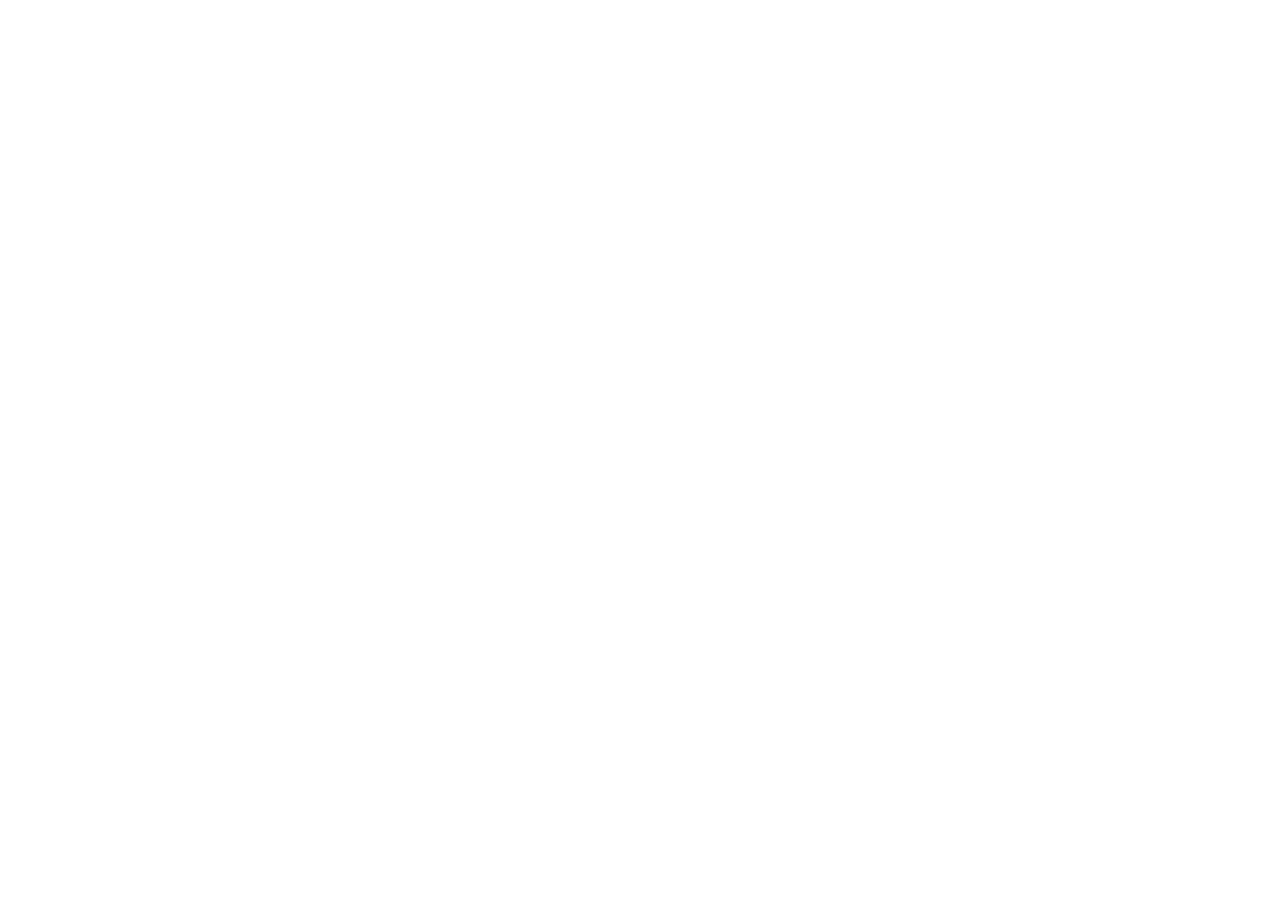
==== test1/index.html @ c322c884 "Initial commit" ====
<!DOCTYPE html>
<html lang="ko">
<head>
  <meta charset="UTF-8">
  <meta http-equiv="X-UA-Compatible" content="IE=edge">
  <meta name="viewport" content="width=device-width, initial-scale=1.0">

  <link rel="stylesheet" href="./css/main.css">
  <title>은빛 억새 축제</title>
</head>
<body>
  <div>
    <header class="wrapper">
      <h1 class="logo"></h1>
      <nav></nav>
    </header>
    <div class="slides"></div>
    <main>
      <section class="notice"></section>
      <section class="banner"></section>
      <section class="quick_links"></section>
    </main>
    <footer>
      <div class="logo"></div>
      <div class="copyright"></div>
      <div class="sns"></div>
    </footer>
  </div>
  
</body>
</html>
---- test1/css/main.css ----
@charset "utf-8";

*{
  margin: 0;
  padding: 0;
  list-style: none;
  text-decoration: none;
  font-family: "맑은 고딕";
  font-size: 14px;
  color: #333;
  box-sizing: border-box;
}
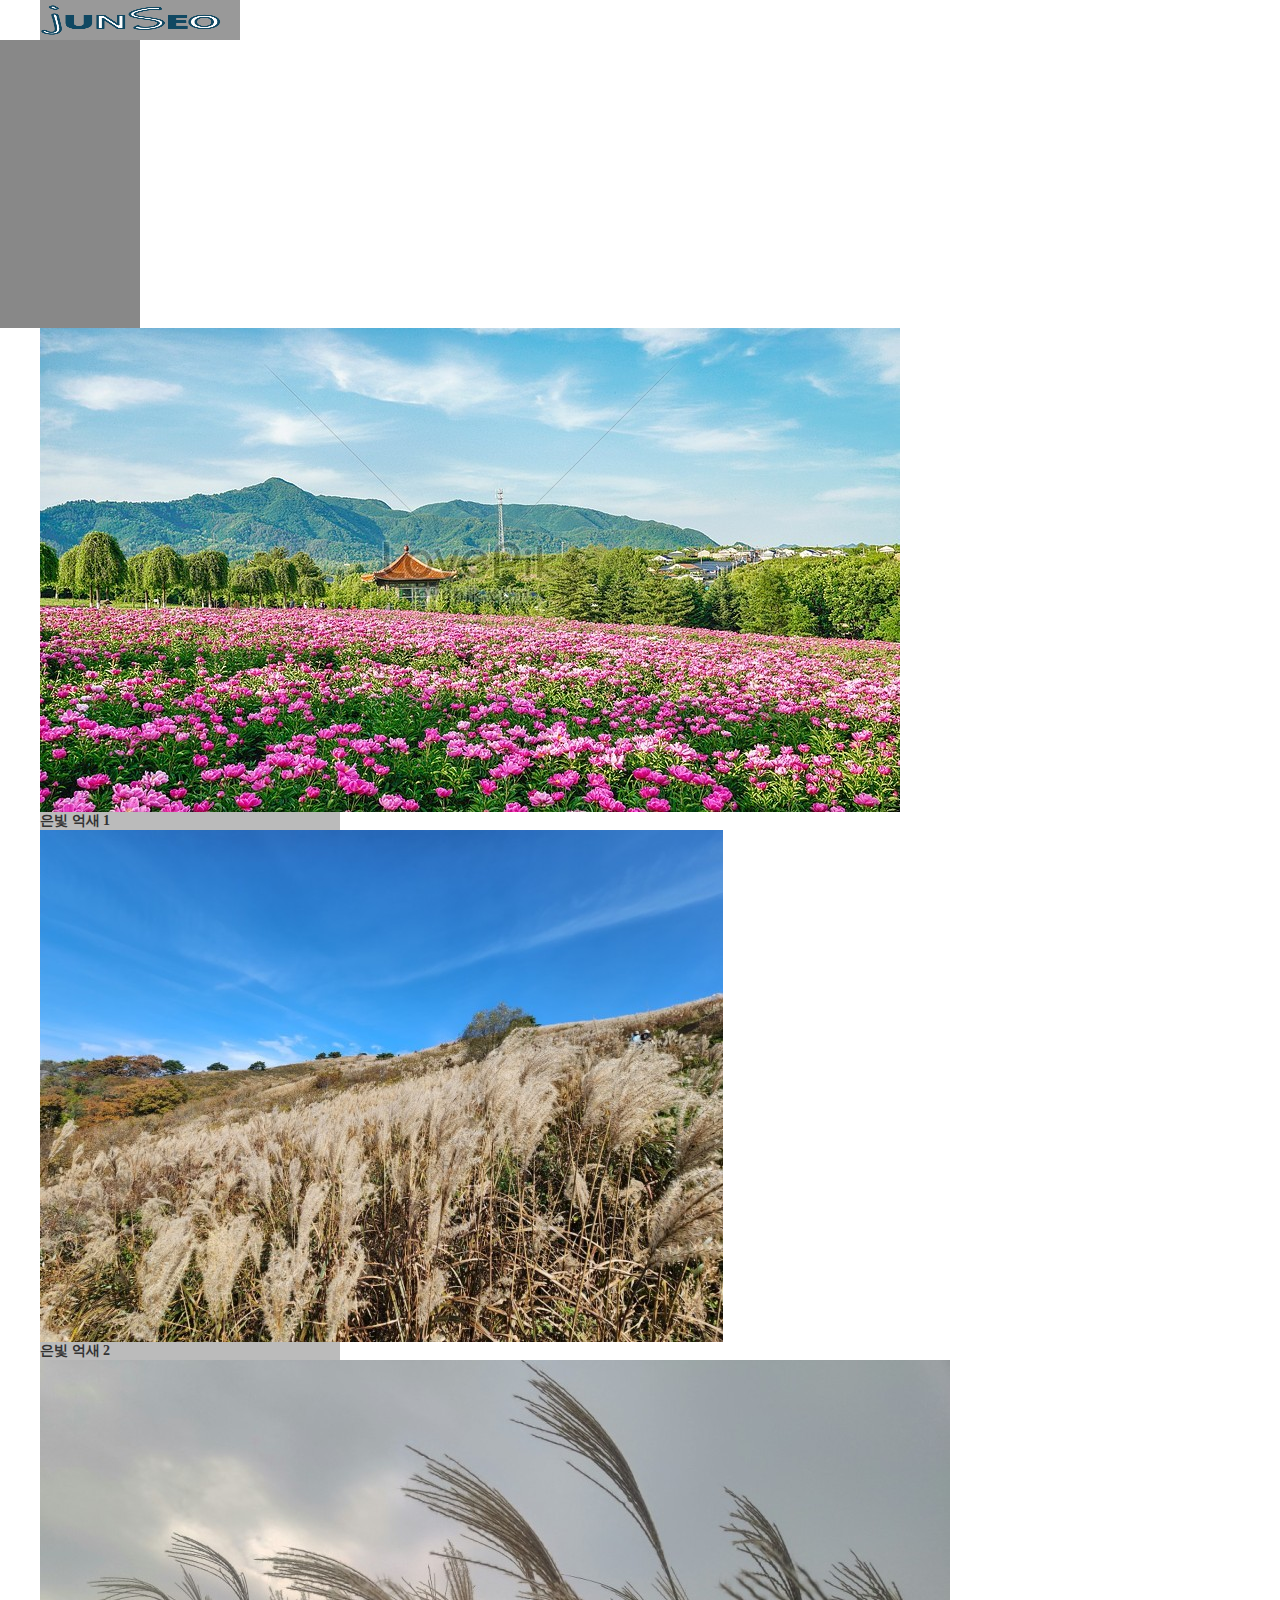
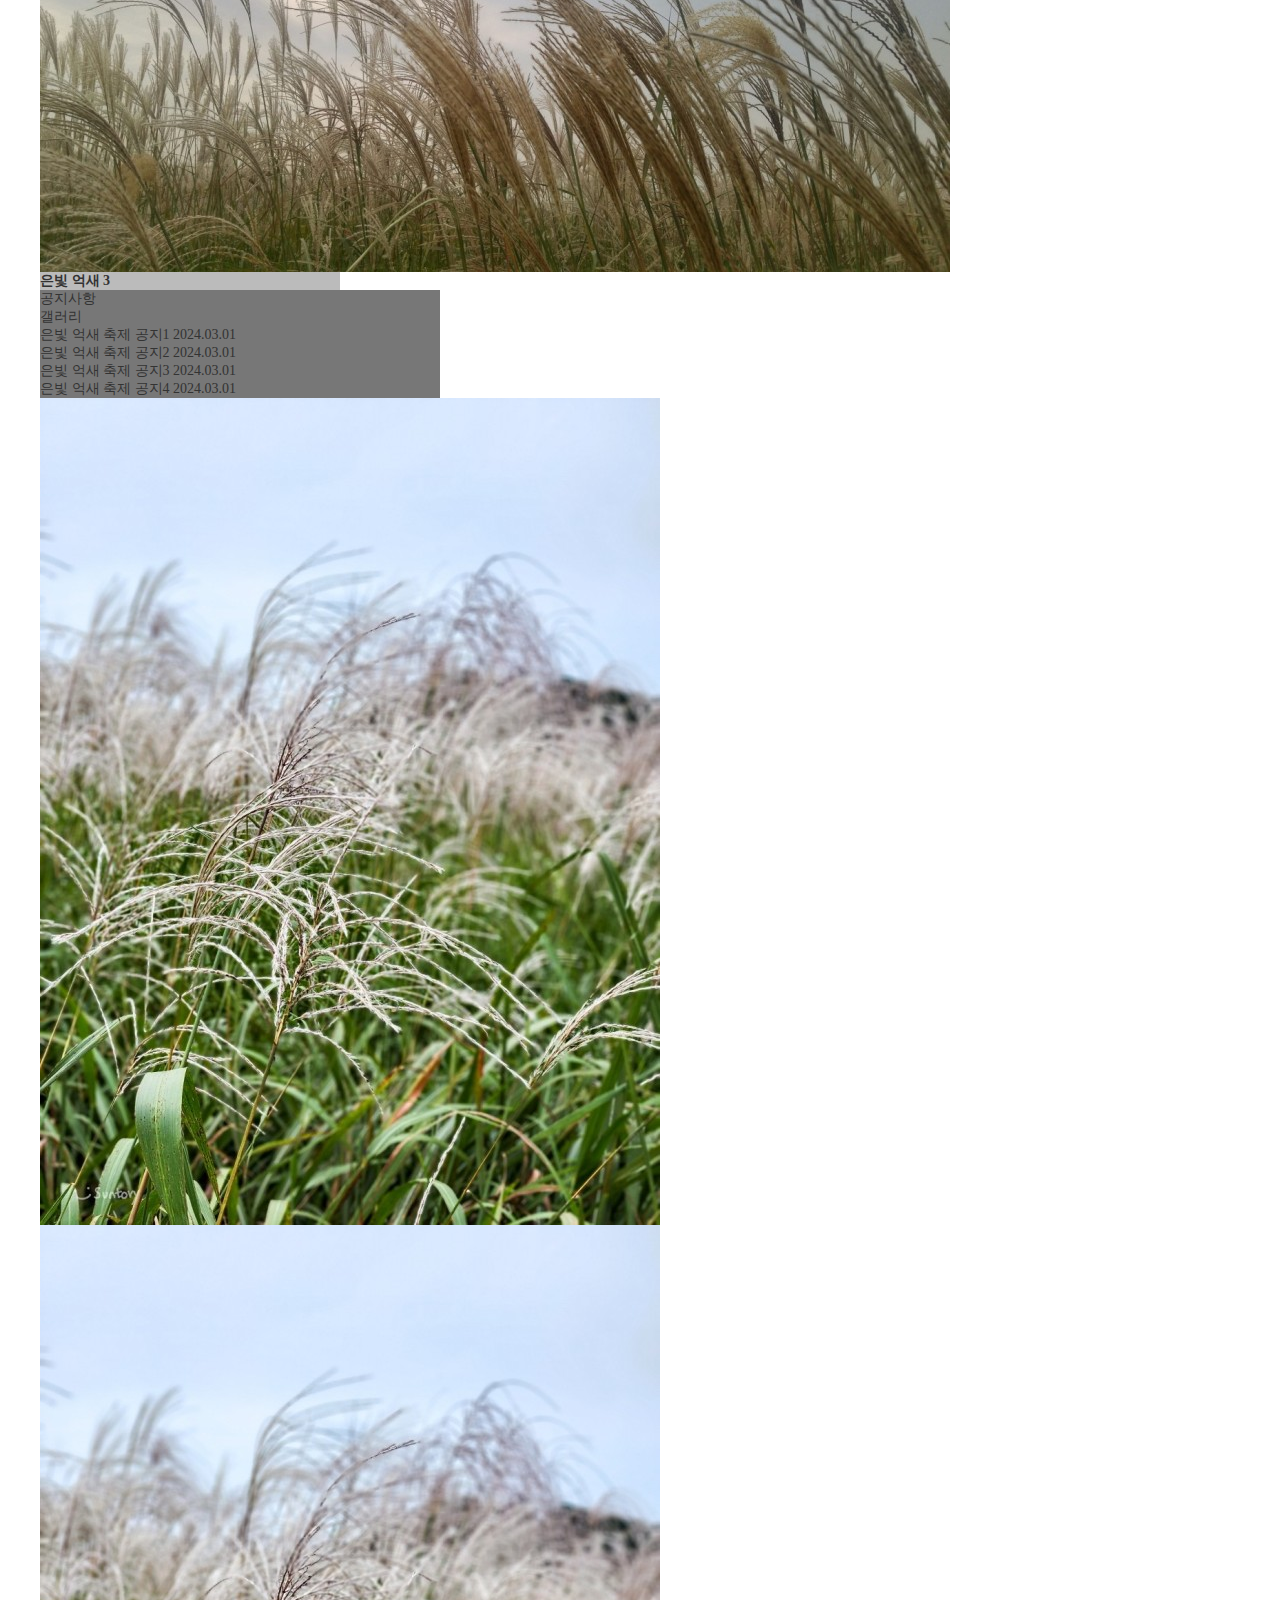
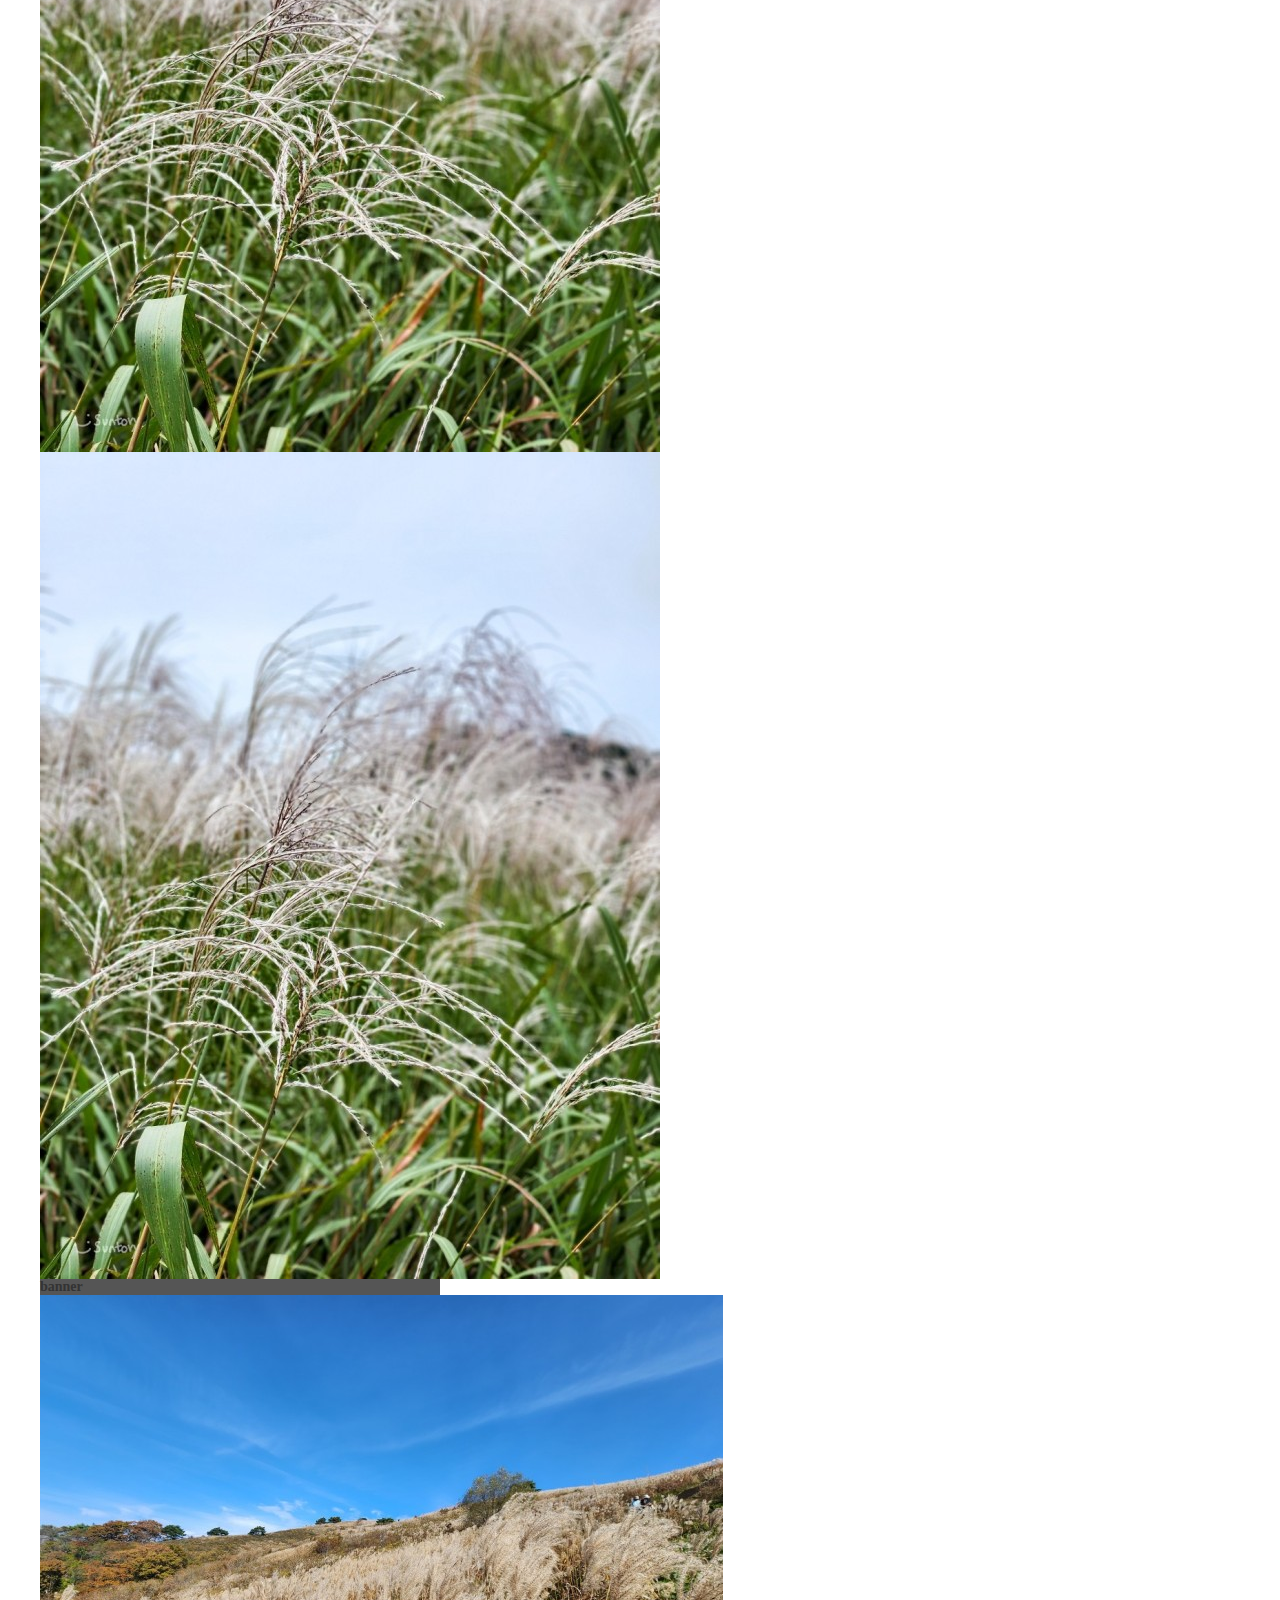
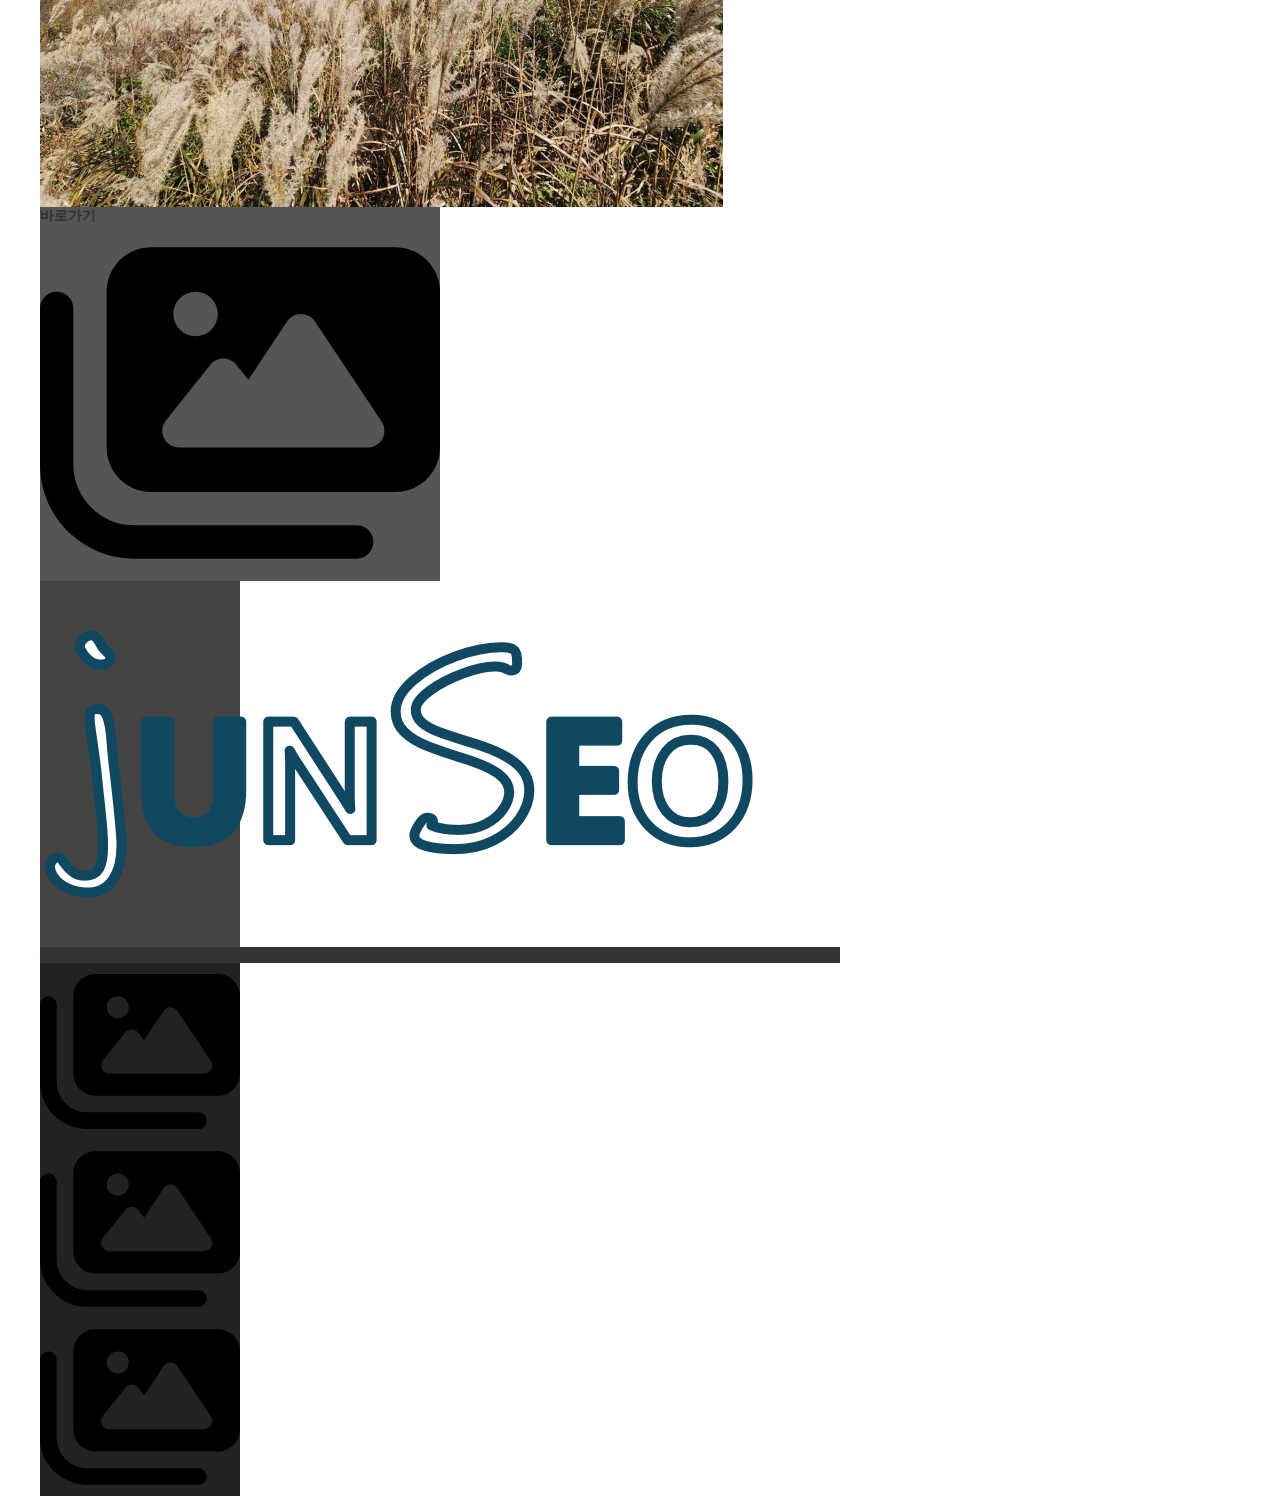
==== commit aed15615: "수정" ====
--- a/test1/index.html
+++ b/test1/index.html
@@ -9,21 +9,160 @@
   <title>은빛 억새 축제</title>
 </head>
 <body>
-  <div>
-    <header class="wrapper">
-      <h1 class="logo"></h1>
-      <nav></nav>
+  <div class="wrapper">
+    <header class="cf">
+      <h1 class="logo">
+        <a href="#" class="title__img">
+          <img src="./image/favicon.png" alt="은빛억새축제 로고">
+        </a>
+      </h1>
+      <nav>
+        <ul class="main_menu cf">
+          <li><a href="#">이용안내</a>
+            <ul class="sub_menu">
+              <li><a href="#">이용방법</a></li>
+              <li><a href="#">이용시간</a></li>
+              <li><a href="#">이용요금</a></li>
+            </ul>
+          </li>
+          <li><a href="#">이벤트정보</a>
+            <ul class="sub_menu">
+              <li><a href="#">현장이벤트</a></li>
+              <li><a href="#">온라인이벤트</a></li>
+              <li><a href="#">이벤트예약</a></li>
+            </ul>
+          </li>
+          <li><a href="#">프로그램</a>
+            <ul class="sub_menu">
+              <li><a href="#">프로그램안내</a></li>
+              <li><a href="#">온라인예약</a></li>
+              <li><a href="#">단체예약상담</a></li>
+            </ul>
+          </li>
+          <li><a href="#">고객센터</a>
+            <ul class="sub_menu">
+              <li><a href="#">공지사항</a></li>
+              <li><a href="#">자주묻는질문</a></li>
+              <li><a href="#">자료실</a></li>
+            </ul>
+          </li>
+        </ul>
+      </nav>
     </header>
-    <div class="slides"></div>
-    <main>
-      <section class="notice"></section>
-      <section class="banner"></section>
-      <section class="quick_links"></section>
+    <div class="slides">
+      <ul class="container">
+        <li class="slide">
+          <a href="#">
+            <img src="./image/1-1.jpg" alt="은빛 억새 1">
+            <h2>은빛 억새 1</h2>
+          </a>
+        </li>
+        <li class="slide">
+          <a href="#">
+            <img src="./image/1-2.jpg" alt="은빛 억새 2">
+            <h2>은빛 억새 2</h2>
+          </a>
+        </li>
+        <li class="slide">
+          <a href="#">
+            <img src="./image/1-3.jpg" alt="은빛 억새 3">
+            <h2>은빛 억새 3</h2>
+          </a>
+        </li>
+      </ul>
+    </div>
+    <main class="cf">
+      <section class="notice">
+        <h2 class="hidden">notice</h2>
+        <ul class="tabmenu cf">
+          <li class="active">
+            <a href="#notice">공지사항</a>
+          </li>
+          <li>
+            <a href="#gallery">갤러리</a>
+          </li>
+        </ul>
+        <div class="tabcontent">
+          <div id="notive" class="active">
+            <ul>
+              <li>
+                <a href="#">은빛 억새 축제 공지1
+                  <span class="date">2024.03.01</span>
+                </a>
+              </li>
+              <li>
+                <a href="#">은빛 억새 축제 공지2
+                  <span class="date">2024.03.01</span>
+                </a>
+              </li>
+              <li>
+                <a href="#">은빛 억새 축제 공지3
+                  <span class="date">2024.03.01</span>
+                </a>
+              </li>
+              <li>
+                <a href="#">은빛 억새 축제 공지4
+                  <span class="date">2024.03.01</span>
+                </a>
+              </li>
+            </ul>
+          </div>
+          <div id="gallery">
+            <ul class="cf">
+              <li>
+                <a href="#">
+                  <img src="./image/2-1.jpg" alt="gallery1">
+                </a>
+              </li>
+              <li>
+                <a href="#">
+                  <img src="./image/2-1.jpg" alt="gallery2">
+                </a>
+              </li>
+              <li>
+                <a href="#">
+                  <img src="./image/2-1.jpg" alt="gallery3">
+                </a>
+              </li>
+            </ul>
+          </div>
+        </div>
+      </section>
+      <section class="banner">
+        <a href="#">
+          <h2>banner</h2>
+          <img src="./image/1-2.jpg" alt="banner">
+        </a>  
+      </section>
+      <section class="quick_links">
+        <a href="#">
+          <h2>바로가기</h2>
+          <img src="./image/images-solid.svg" alt="바로가기">
+        </a>  
+      </section>
+      </section>
     </main>
-    <footer>
-      <div class="logo"></div>
-      <div class="copyright"></div>
-      <div class="sns"></div>
+    <footer class="cf">
+      <div class="logo">
+        <a href="#">
+          <img src="./image/favicon.png" alt="footer logo">
+        </a>
+      </div>
+      <div class="copyright">
+        <p>COPYRIGHT&copy;by WebEdsign.
+          ALL TIGHTS RESERVED</p>
+      </div>
+      <div class="sns">
+        <li><a href="#">
+          <img src="./image/images-solid.svg" alt="facebook">
+        </a></li>
+        <li><a href="#">
+          <img src="./image/images-solid.svg" alt="instagram">
+        </a></li>
+        <li><a href="#">
+          <img src="./image/images-solid.svg" alt="twitter">
+        </a></li>
+      </div>
     </footer>
   </div>
   
--- a/test1/css/main.css
+++ b/test1/css/main.css
@@ -5,8 +5,101 @@
   padding: 0;
   list-style: none;
   text-decoration: none;
-  font-family: "맑은 고딕";
   font-size: 14px;
   color: #333;
   box-sizing: border-box;
+}
+
+img{
+
+  vertical-align: top;
+}
+
+.title__img img{
+  width: 200px;
+  height: 40px;
+}
+
+.cf:after{
+  content: '';
+  display: block;
+  clear: both;
+}
+.hidden{
+  display: none;
+}
+.wrapper{
+  width: 1200px;
+  margin: 0 auto;
+}
+
+header{
+  width: 100px;
+  background: #aaa;
+}
+.slides{
+  width: 300px;
+  background: #bbb;
+}
+main{
+  width: 200px;
+  background: #ccc;
+}
+footer{
+  width: 100px;
+  background: #ddd;
+}
+
+header .logo{
+  width: 200px;
+  background: #999;
+  float: left;
+  height: 100%;
+}
+
+header nav{
+  width: 1000px;
+  background: #888;
+  float: right;
+  height: 100%;
+}
+
+main section{
+  width: 400px;
+  float: left;
+  height: 100%;
+}
+
+main .notice{
+  background: #777;
+}
+
+main .banner{
+  background: #555;
+}
+
+main .quick_links{
+  background: #555;
+}
+
+footer div{
+  float: left;
+  height: 100%;
+}
+
+footer .logo{
+  width: 200px;
+  background: #444;
+}
+
+footer .copyright{
+  width: 800px;
+  background: #333;
+}
+
+footer .sns{
+  width: 200px;
+  float: left;
+  background: #222;
+  height: 100%;
 }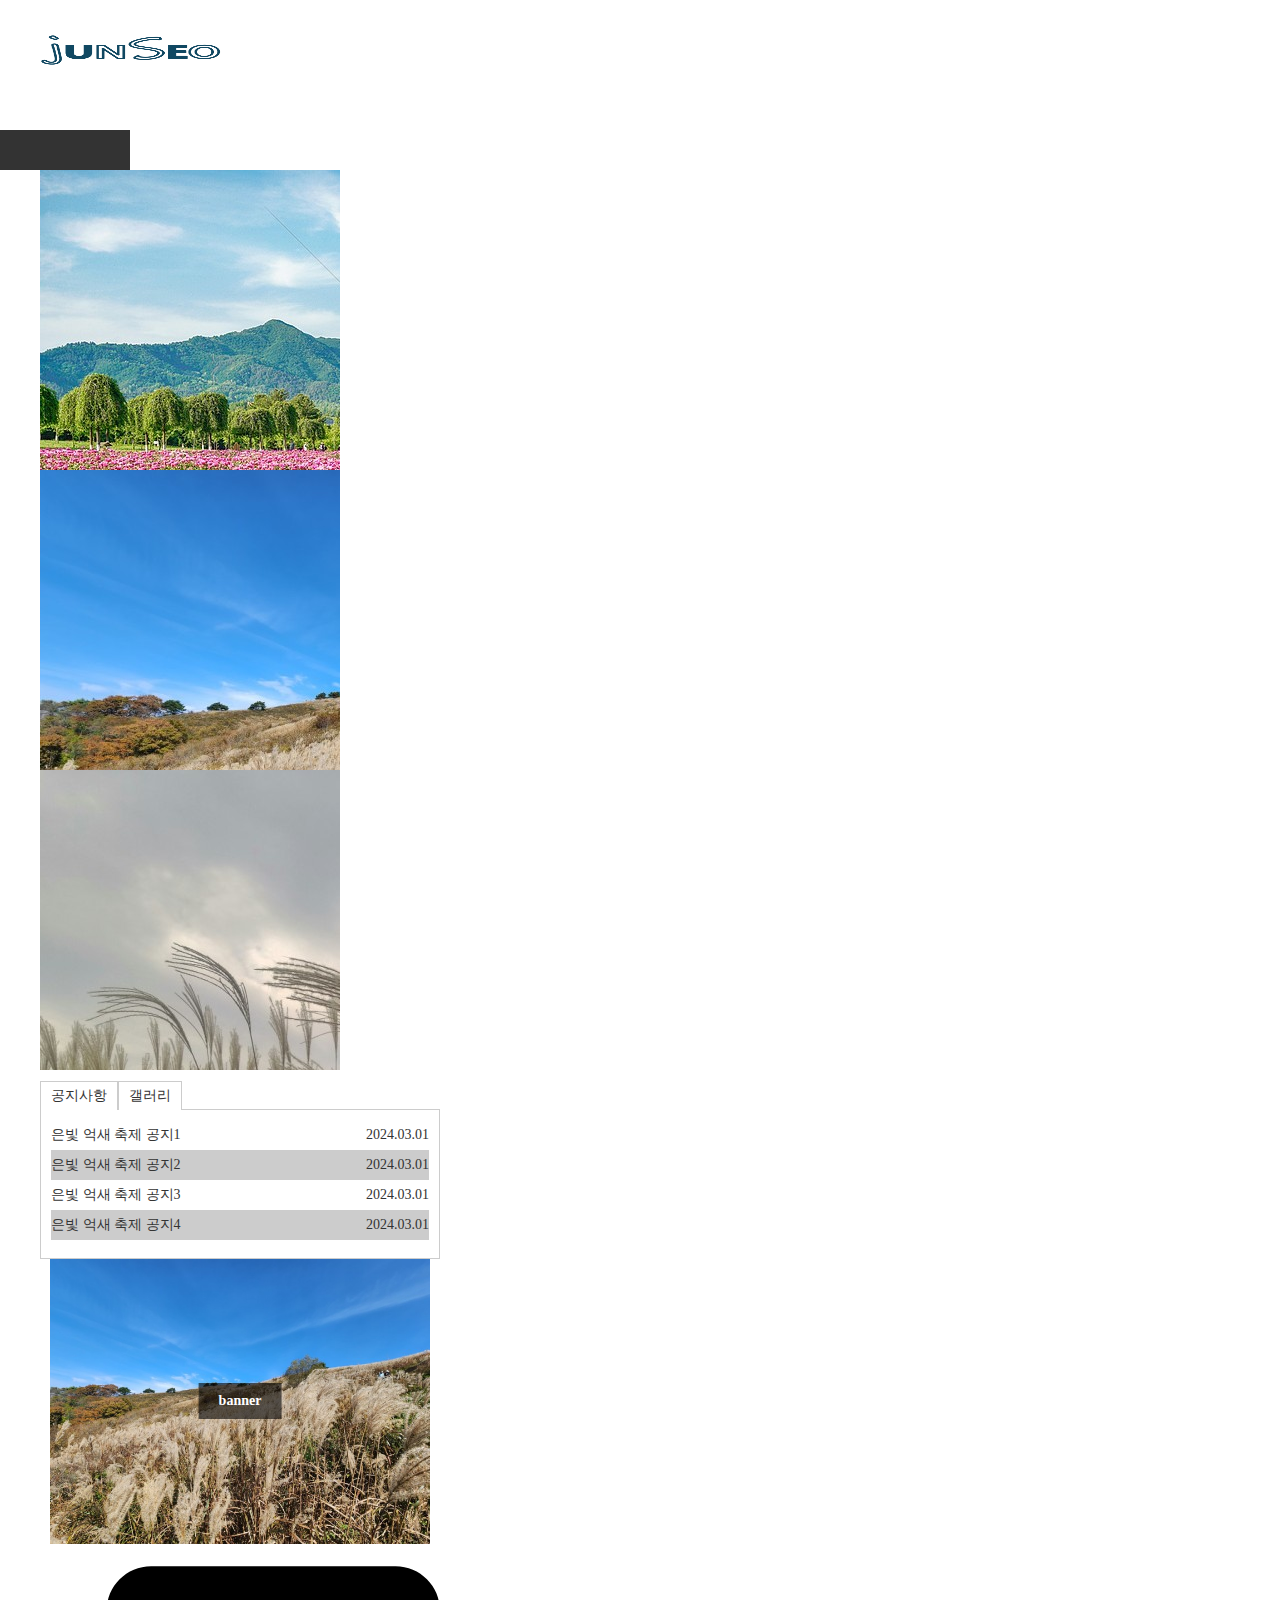
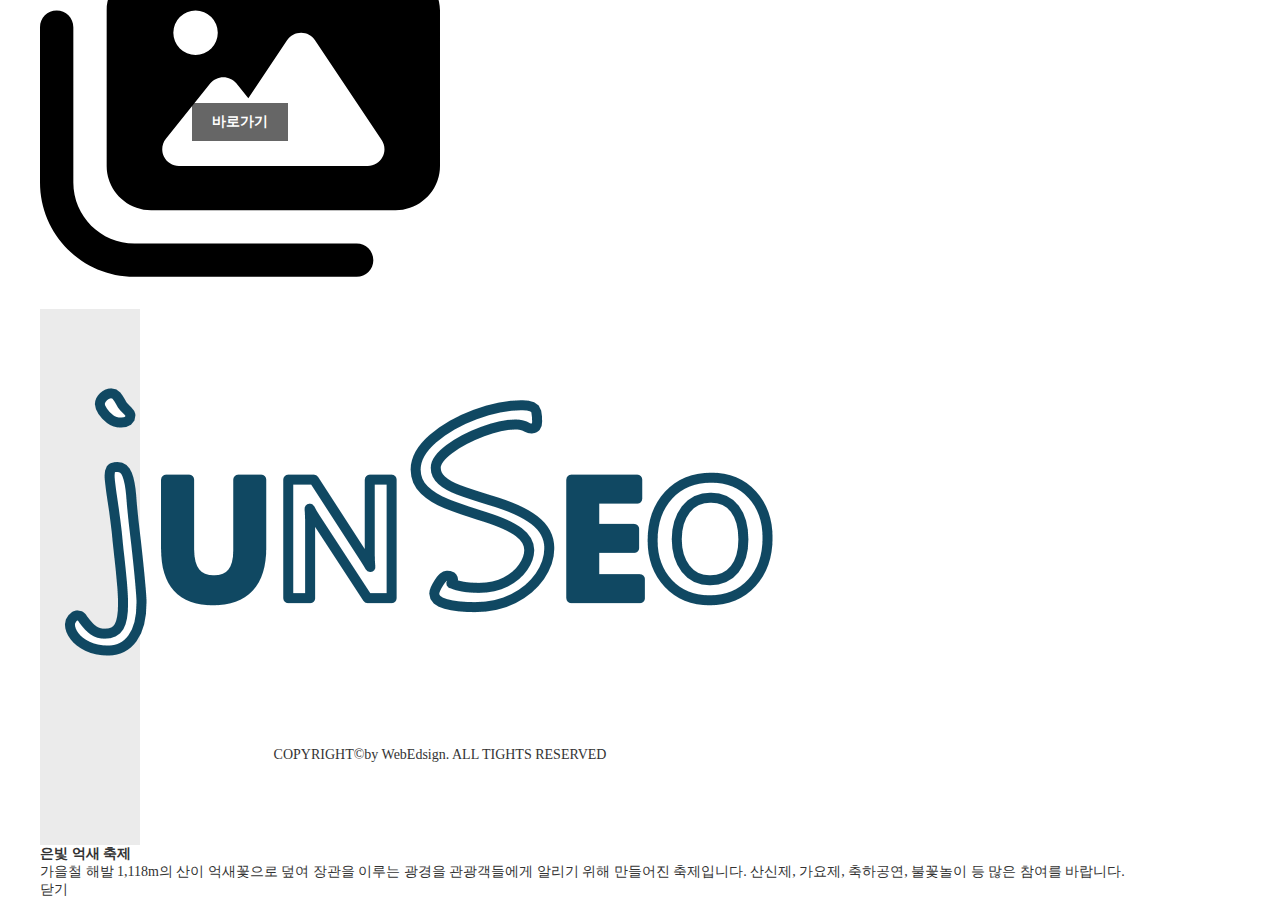
==== commit 88e2297e: "수정" ====
--- a/test1/index.html
+++ b/test1/index.html
@@ -78,12 +78,12 @@
           <li class="active">
             <a href="#notice">공지사항</a>
           </li>
-          <li>
+          <li class="active">
             <a href="#gallery">갤러리</a>
           </li>
         </ul>
         <div class="tabcontent">
-          <div id="notive" class="active">
+          <div id="notice" class="active">
             <ul>
               <li>
                 <a href="#">은빛 억새 축제 공지1
@@ -152,7 +152,7 @@
         <p>COPYRIGHT&copy;by WebEdsign.
           ALL TIGHTS RESERVED</p>
       </div>
-      <div class="sns">
+      <div class="sns cf">
         <li><a href="#">
           <img src="./image/images-solid.svg" alt="facebook">
         </a></li>
@@ -164,6 +164,15 @@
         </a></li>
       </div>
     </footer>
+    <div id="popup" class="active">
+      <div class="popup_content">
+        <h2>은빛 억새 축제</h2>
+        <p>
+    가을철 해발 1,118m의 산이 억새꽃으로 덮여 장관을 이루는 광경을 관광객들에게 알리기 위해 만들어진 축제입니다. 산신제, 가요제, 축하공연, 불꽃놀이 등 많은 참여를 바랍니다.
+        </p>
+        <div class="close">닫기</div>
+      </div>
+    </div>
   </div>
   
 </body>
--- a/test1/css/main.css
+++ b/test1/css/main.css
@@ -34,16 +34,37 @@
 }
 
 header{
+  height: 100px;
   width: 100px;
-  background: #aaa;
 }
 .slides{
   width: 300px;
-  background: #bbb;
-}
+  overflow: hidden;
+}
+.slides>ul{
+  height: 900px;
+}
+.slide{
+  width: 1200px;
+  height: 300px;
+  position: relative;
+}
+.slide h2{
+  position: absolute;
+  left: 50%;
+  top: 50%;
+  background: rgba(0,0,0,.8);
+  padding: 10px 25px;
+  color: #fff;
+  transform: translate(-50%, -50% );
+}
+
+
 main{
   width: 200px;
-  background: #ccc;
+  background: #fff;
+  padding: 10px 0;
+  box-sizing: border-box;
 }
 footer{
   width: 100px;
@@ -52,35 +73,60 @@
 
 header .logo{
   width: 200px;
-  background: #999;
   float: left;
   height: 100%;
+  padding-top: 30px;
 }
 
 header nav{
-  width: 1000px;
-  background: #888;
+  width: 720px;
   float: right;
-  height: 100%;
-}
+  margin-top: 30px;
+  margin-right: 10px;
+  position: relative;
+  z-index: 1;
+}
+nav>ul>li{
+  line-height: 40px;
+  float: left;
+  width: 180px;
+  text-align: center;
+  position: relative;
+}
+nav>ul>li a{
+  clear: #fff;
+  display: block;
+  background: #333;
+}
+nav ul ul li a{
+  background: #fff;
+  display: block;
+  color: #333;
+}
+
+nav>ul>li a:hover{
+  background: #FCA148
+}
+nav ul ul a:hover{
+  background: #49D2FC;
+}
+nav ul ul{
+  position: absolute;
+  left: 0;
+  width: 100%;
+  display: none;
+}
+
 
 main section{
   width: 400px;
   float: left;
   height: 100%;
 }
-
-main .notice{
-  background: #777;
-}
-
-main .banner{
-  background: #555;
-}
-
-main .quick_links{
-  background: #555;
-}
+footer{
+  background: #ebebeb;
+}
+
 
 footer div{
   float: left;
@@ -89,17 +135,122 @@
 
 footer .logo{
   width: 200px;
-  background: #444;
+  padding: 30px 0 0 20px;
 }
 
 footer .copyright{
   width: 800px;
-  background: #333;
+  text-align: center;
+  line-height: 100px;
 }
 
 footer .sns{
   width: 200px;
   float: left;
-  background: #222;
-  height: 100%;
-}+  padding-top: 24px;
+}
+footer .sns li{
+  float: left;
+}
+footer .sns li+li{
+  margin-left: 10px;
+}
+
+.tabmenu{
+  position: relative;
+  z-index: 1;
+  top: 1px;
+}
+.tabmenu li{
+  float: left;
+}
+
+.tabmenu li a{
+  display: block;
+  padding: 5px 10px;
+  border: 1px solid #ccc;
+  border-bottom: none;
+  background: #ccc;
+}
+
+.tabmenu li.active a{
+  background: #fff;
+}
+
+.tabcontent{
+  padding: 10px;
+  border: 1px solid #ccc;
+  position: relative;
+  height: 150px;
+  box-sizing: border-box;
+}
+.tabcontent>div{
+  position: absolute;
+  left: 0;
+  right: 0;
+  display: none;
+}
+.tabcontent>div.active{
+  display: block;
+}
+
+#notice{
+  padding: 0 10px;
+}
+
+#notice li{
+  line-height: 30px;
+}
+
+#notice li span{
+  float: right;
+}
+
+#notice li:nth-child(even){
+  background: #ccc;
+}
+
+#notice li a:hover{
+  font-weight: bold;
+}
+
+#gallery{
+  padding: 20px;
+}
+
+#gallery ul li{
+  float: left;
+  margin-right: 40px;
+}
+
+#gallery ul li:last-child{
+  margin-right:0 ;
+}
+
+.banner, .quick_links{
+  position: relative;
+  padding: 0 10px;
+  overflow: hidden;
+}
+.quick_links{
+  padding: 0;
+}
+.banner h2, .quick_links h2{
+  position: absolute;
+  left: 50%;
+  top: 50%;
+  transform: translate(-50%, -50%);
+  background: rgba(0,0,0,0.6);
+  color: #fff;
+  padding: 10px 20px;
+}
+
+.banner img, .quick_links img{
+  width: 100%;
+}
+
+.banner a:hover, .quick_links a:hover{
+  opacity: 0.5;
+}
+
+
